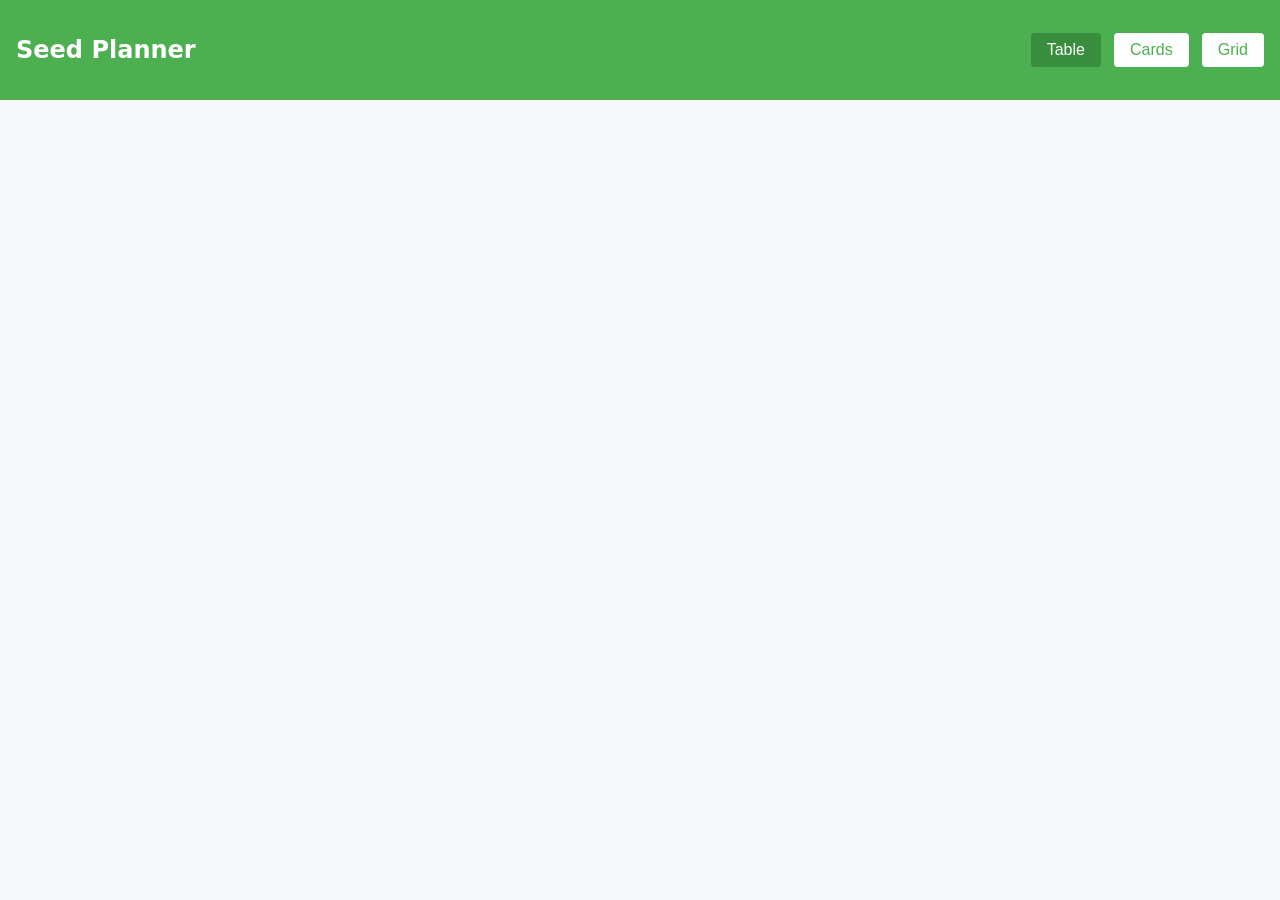
==== index.html @ a105bb3a "Rename Main.html to index.html for clarity" ====
<!DOCTYPE html>
<html lang="en">
<head>
  <meta charset="UTF-8">
  <meta name="viewport" content="width=device-width, initial-scale=1.0">
  <title>Seed Planner</title>
  <link rel="stylesheet" href="styles.css">
</head>
<body>
  <nav class="navbar">
    <h1>Seed Planner</h1>
    <div class="nav-links">
      <button onclick="showView('table')">Table</button>
      <button onclick="showView('cards')">Cards</button>
      <button onclick="showView('grid')">Grid</button>
    </div>
  </nav>
  <main>
    <section id="table-view" class="view"></section>
    <section id="cards-view" class="view" style="display:none;"></section>
    <section id="grid-view" class="view" style="display:none;"></section>
  </main>
  <script src="app.js"></script>
</body>
</html>
---- styles.css ----
body {
  margin: 0;
  font-family: system-ui, sans-serif;
  background: #f8f9fa;
  color: #222;
}

.navbar {
  display: flex;
  justify-content: space-between;
  align-items: center;
  background: #4caf50;
  color: white;
  padding: 1rem;
}

.nav-links button {
  margin-left: 0.5rem;
  padding: 0.5rem 1rem;
  background: white;
  color: #4caf50;
  border: none;
  border-radius: 4px;
  font-size: 1rem;
  cursor: pointer;
}

.nav-links button.active {
  background: #388e3c;
  color: white;
}

main {
  padding: 1rem;
}

.view {
  margin-top: 1rem;
}

/* Table View */
#table-view table {
  width: 100%;
  border-collapse: collapse;
  font-size: 1rem;
}
#table-view th, #table-view td {
  border: 1px solid #ccc;
  padding: 0.5rem;
  text-align: left;
}
#table-view th {
  background: #e8f5e9;
}

/* Card View */
#cards-view {
  display: flex;
  overflow-x: auto;
  gap: 1rem;
}
.card {
  min-width: 250px;
  background: white;
  border-radius: 8px;
  box-shadow: 0 2px 8px rgba(0,0,0,0.08);
  padding: 1rem;
  flex: 0 0 auto;
}

/* Grid View */
#grid-view {
  display: grid;
  grid-template-columns: repeat(auto-fit, minmax(220px, 1fr));
  gap: 1rem;
}
.grid-card {
  background: white;
  border-radius: 8px;
  box-shadow: 0 2px 8px rgba(0,0,0,0.08);
  padding: 1rem;
}

@media (max-width: 600px) {
  .navbar h1 {
    font-size: 1.2rem;
  }
  .nav-links button {
    font-size: 0.9rem;
    padding: 0.4rem 0.7rem;
  }
  #table-view table {
    font-size: 0.9rem;
  }
  .card, .grid-card {
    min-width: 180px;
    padding: 0.7rem;
  }
}
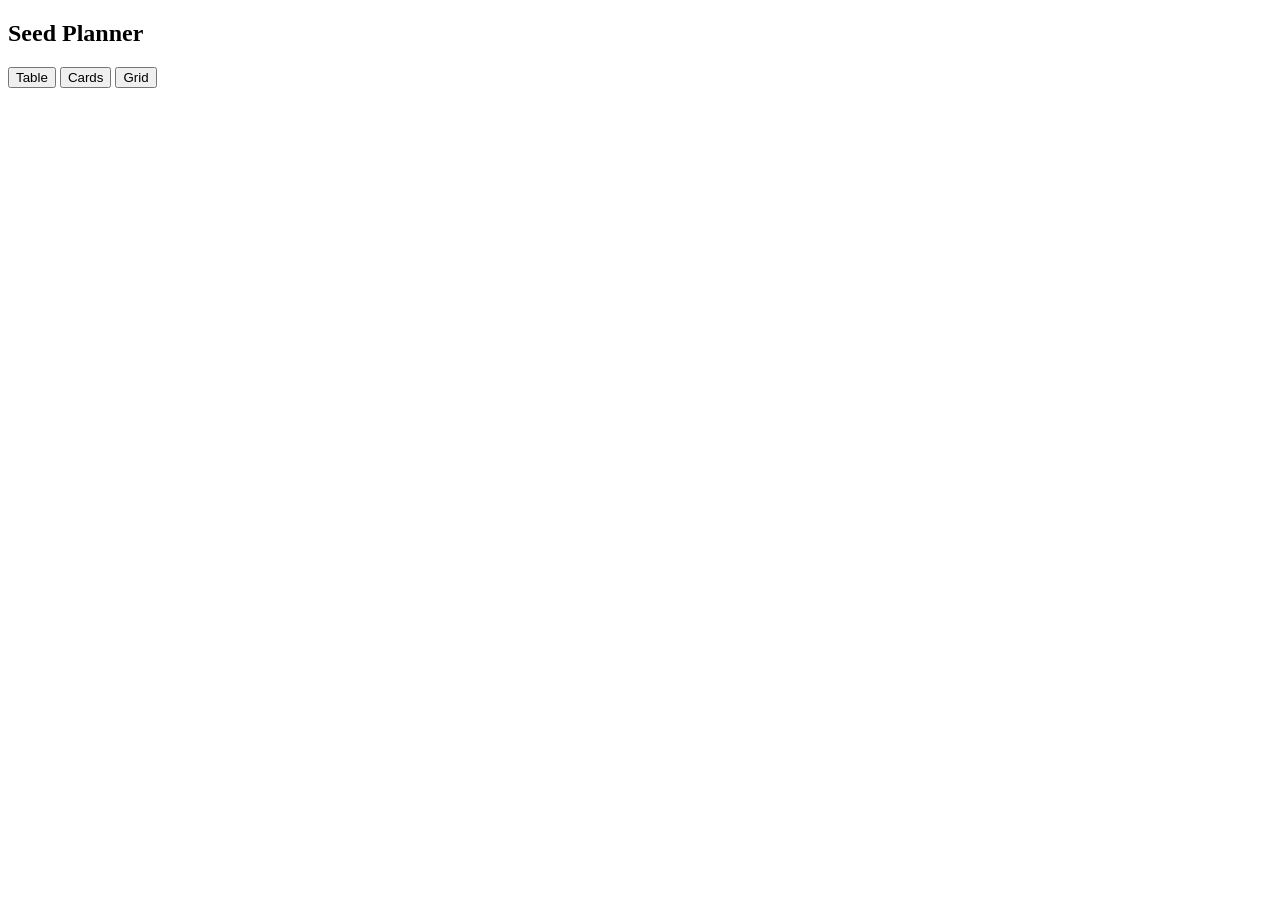
==== commit e4dceda3: "Switch CSS to styles.html, update index.html for Apps Script templating" ====
--- a/index.html
+++ b/index.html
@@ -4,7 +4,7 @@
   <meta charset="UTF-8">
   <meta name="viewport" content="width=device-width, initial-scale=1.0">
   <title>Seed Planner</title>
-  <link rel="stylesheet" href="styles.css">
+  <?!= include('styles') ?>
 </head>
 <body>
   <nav class="navbar">
@@ -20,6 +20,6 @@
     <section id="cards-view" class="view" style="display:none;"></section>
     <section id="grid-view" class="view" style="display:none;"></section>
   </main>
-  <script src="app.js"></script>
+  <?!= include('app') ?>
 </body>
 </html>
